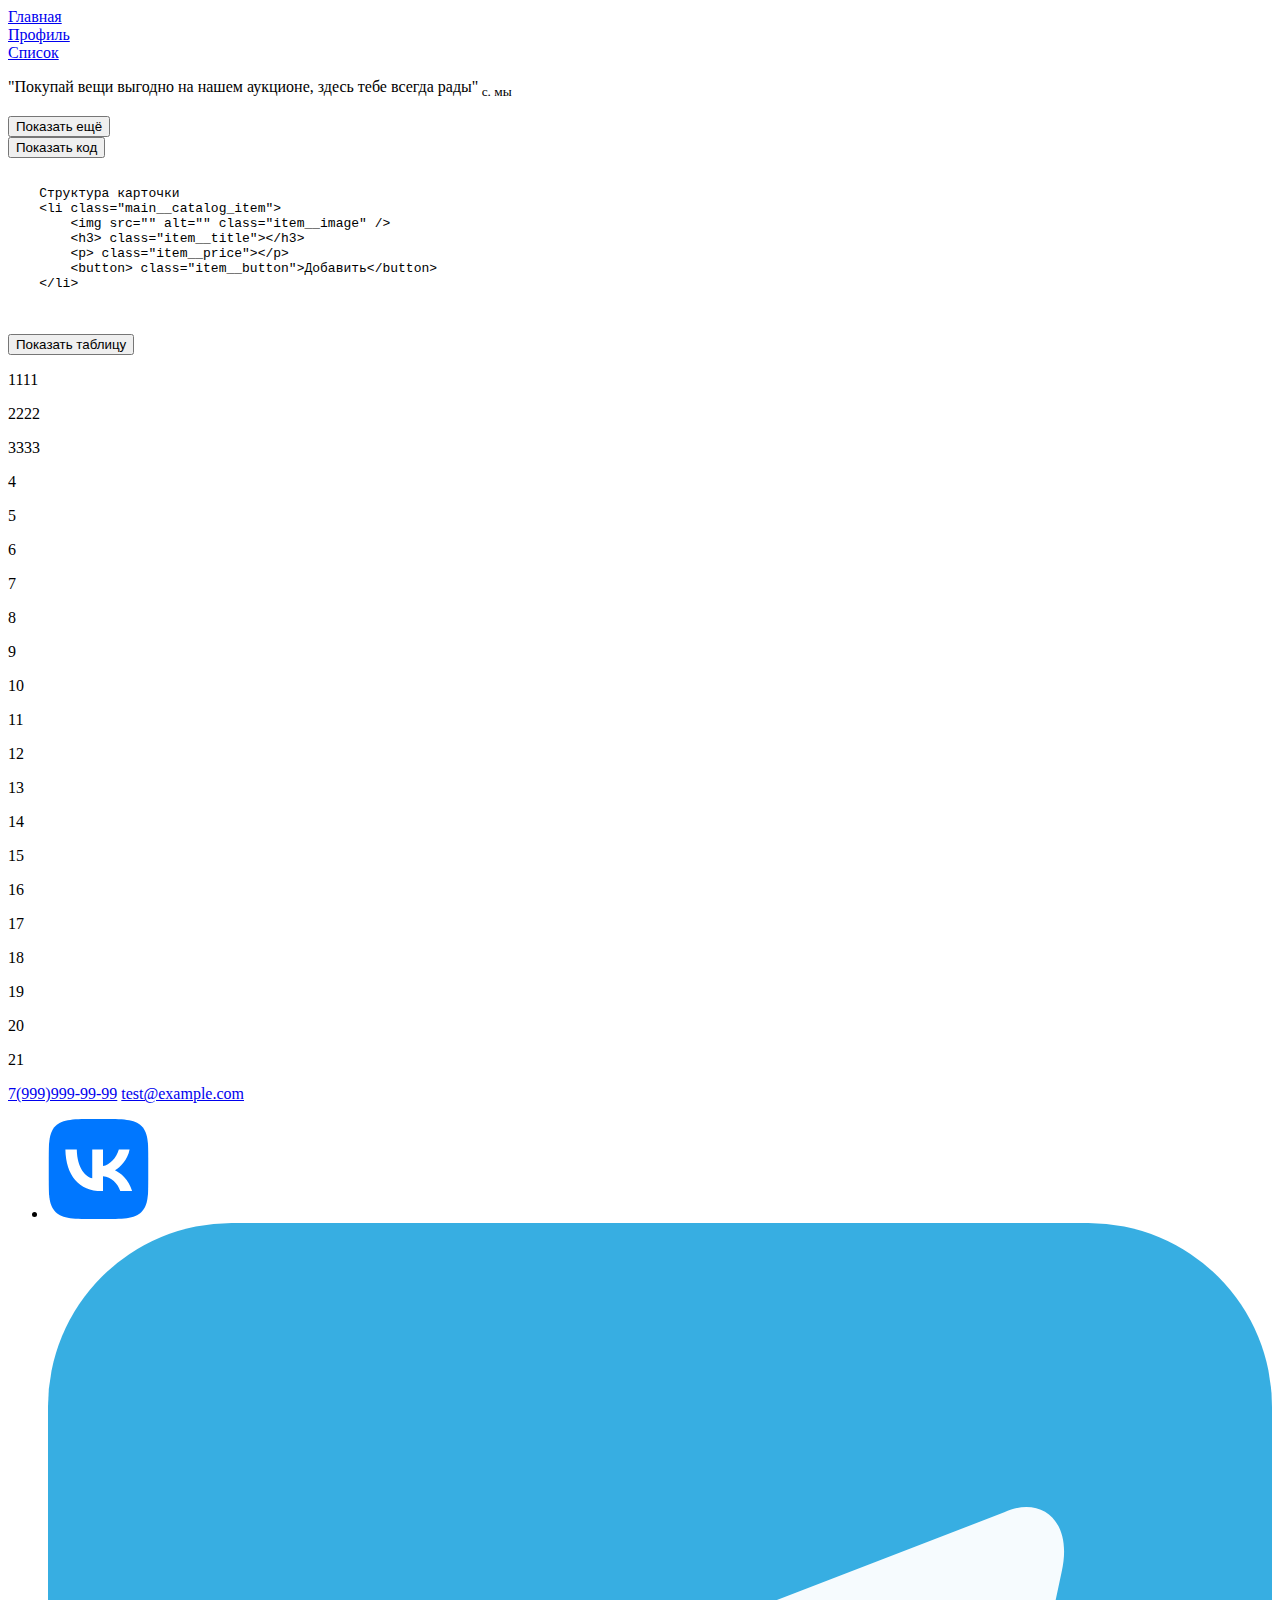
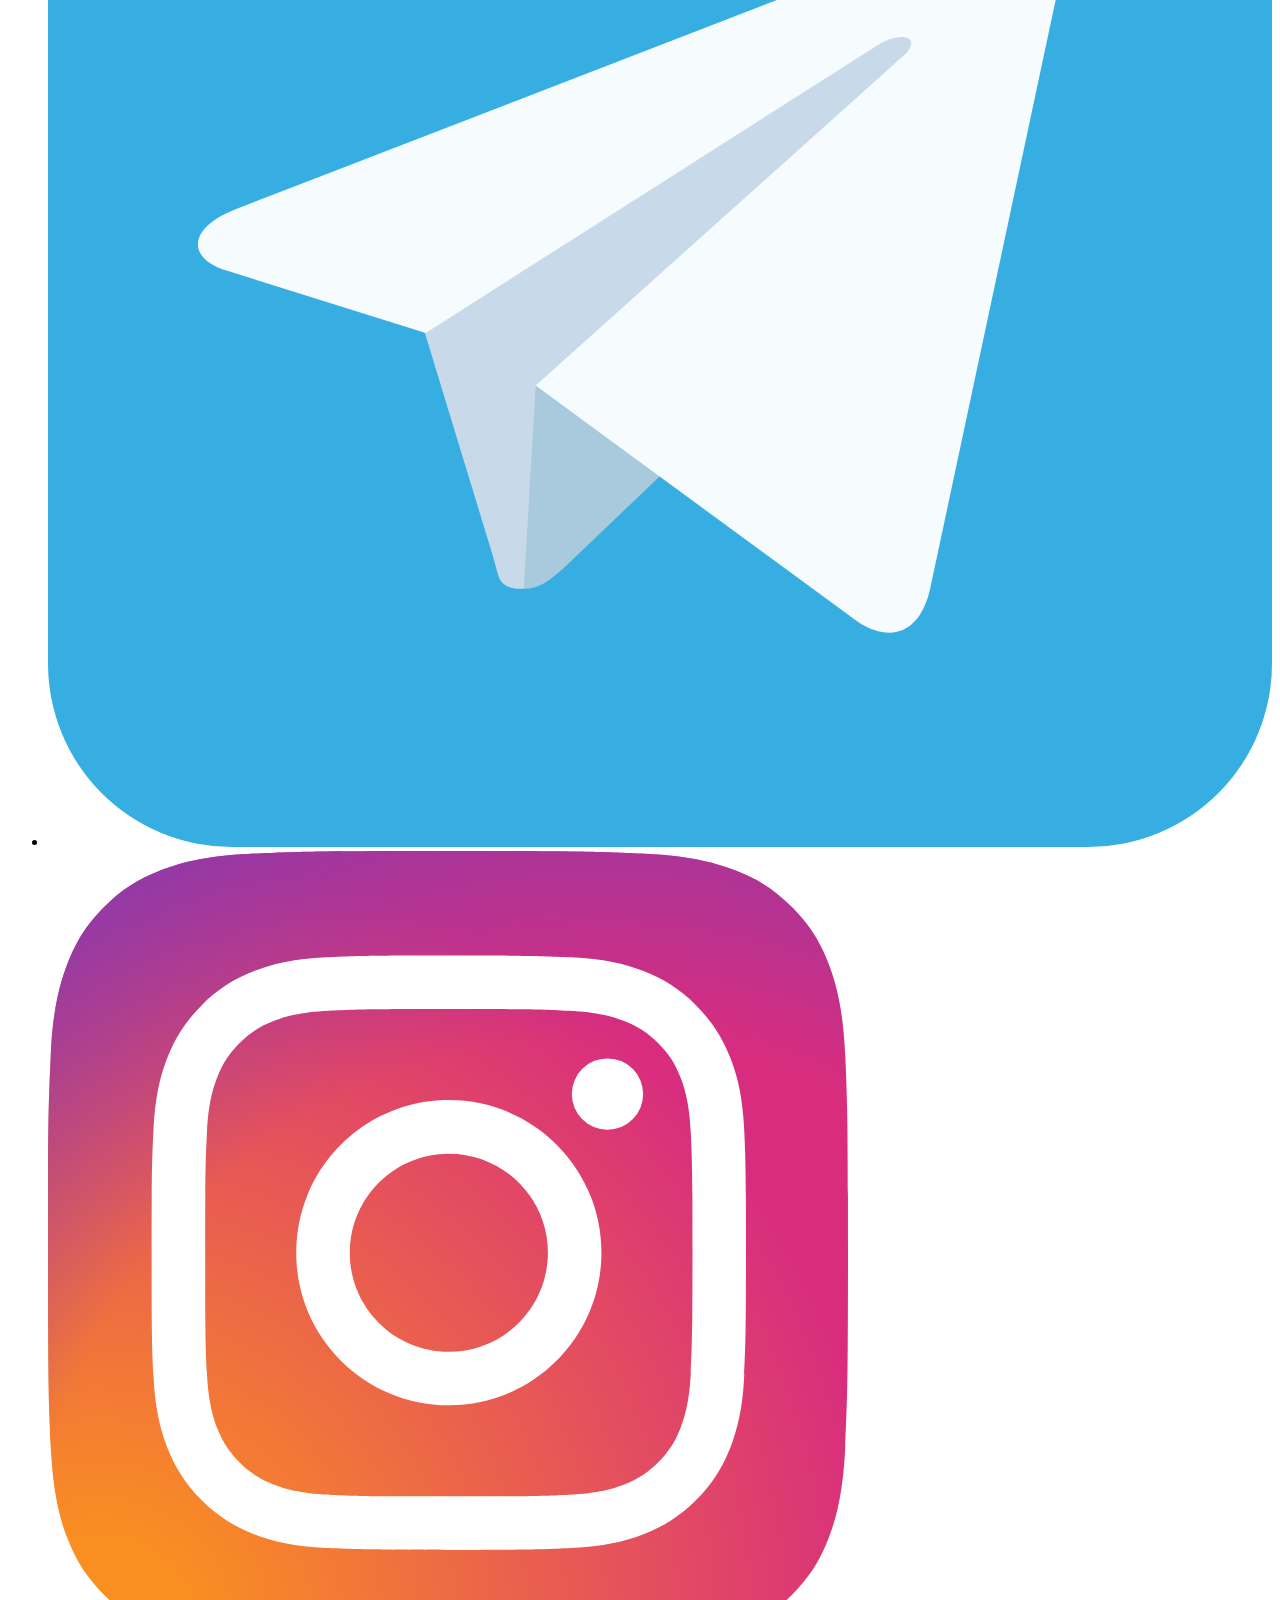
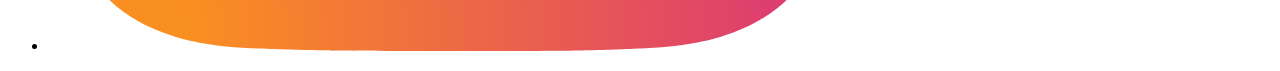
==== index.html @ 07613a07 "add: footer" ====
<!DOCTYPE html>
<html lang="ru">
	<head>
		<meta charset="UTF-8" />
		<meta name="viewport" content="width=device-width, initial-scale=1.0" />
		<link rel="preconnect" href="https://fonts.googleapis.com" />
		<link rel="preconnect" href="https://fonts.gstatic.com" crossorigin />
		<link
			href="https://fonts.googleapis.com/css2?family=Albert+Sans:ital,wght@0,100..900;1,100..900&display=swap"
			rel="stylesheet"
		/>
		<link rel="stylesheet" href="/styles/global.css" />
		<title>Аукцион</title>
	</head>
	<body>
		<header class="header">
			<nav class="header__menu header__menu_pages">
				<li class="header__menu_item" id="home">
					<a href="index.html">Главная</a>
				</li>
				<li class="header__menu_item" id="profile">
					<a href="profile.html">Профиль</a>
				</li>
				<li class="header__menu_item" id="toBuy">
					<a href="toBuy.html">Список</a>
				</li>
			</nav>
		</header>
		<main class="main">
			<section class="main__running_line">
				<p class="message">
					"Покупай вещи выгодно на нашем аукционе, здесь тебе всегда рады"<sub> c. мы</sub>
				</p>
			</section>

			<section class="catalog">
				<div class="loader"></div>
				<ul class="main__catalog" id="catalog"></ul>
				<button class="main__button" id="more">Показать ещё</button>
			</section>

			<section class="main__additional">
				<button class="main__button" id="code">Показать код</button>

				<pre class="main__code">
                <code>
    Структура карточки
    &lt;li class="main__catalog_item"&gt;
        &lt;img src="" alt="" class="item__image" /&gt;
        &lt;h3&gt; class="item__title"&gt;&lt;/h3&gt;
        &lt;p&gt; class="item__price"&gt;&lt;/p&gt;
        &lt;button&gt; class="item__button"&gt;Добавить&lt;/button&gt;
    &lt;/li&gt;
                </code>
            </pre>

				<button class="main__button" id="table">Показать таблицу</button>
				<div class="main__table">
					<p>1111</p>
					<p>2222</p>
					<p>3333</p>
					<p>4</p>
					<p>5</p>
					<p>6</p>
					<p>7</p>
					<p>8</p>
					<p>9</p>
					<p>10</p>
					<p>11</p>
					<p>12</p>
					<p>13</p>
					<p>14</p>
					<p>15</p>
					<p>16</p>
					<p>17</p>
					<p>18</p>
					<p>19</p>
					<p>20</p>
					<p>21</p>
				</div>
			</section>
		</main>
		<footer class="footer">
			<div class="footer__contacts">
				<a class="footer__contacts_phone" href="tel:+7(999)999-99-99">7(999)999-99-99</a>
				<a class="footer__contacts_email" href="mailto:test@example.com">test@example.com</a>
			</div>

			<p class="load_time"></p>

			<ul class="footer__social" id="contact">
				<li class="footer__social_item">
					<a href="https://vk.com" class="footer__social_item">
						<img src="./images/VK Logo.svg" alt="vk" class="social_item__image" />
					</a>
				</li>
				<li class="footer__social_item">
					<a href="https://t.me" class="footer__social_item">
						<img src="./images/telegram-svgrepo-com.svg" alt="tg" class="social_item__image" />
					</a>
				</li>
				<li class="footer__social_item">
					<a href="https://instagram.com" class="footer__social_item">
						<img src="./images/instagram-2-1-logo-svgrepo-com.svg" alt="inst" class="social_item__image" />
					</a>
				</li>
			</ul>
		</footer>
	</body>
	<script src="./scripts/script.js" type="module"></script>
</html>
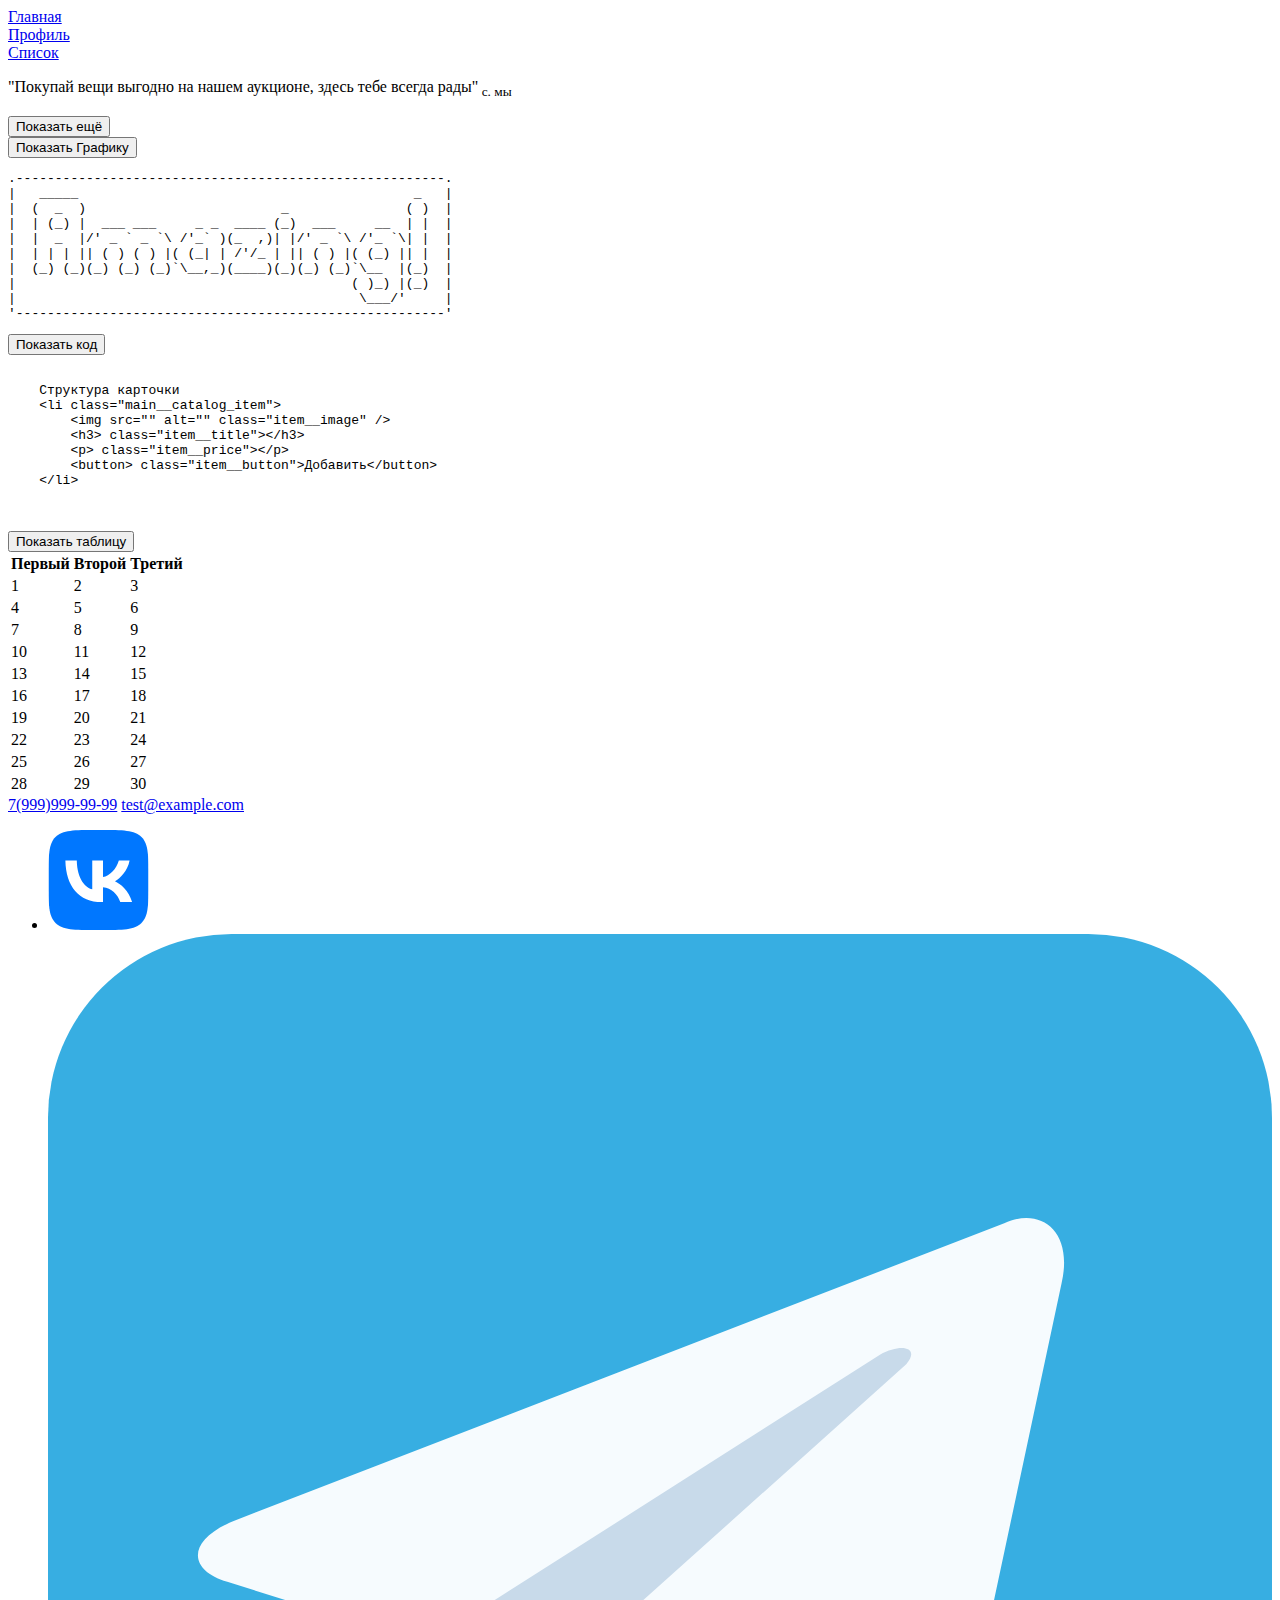
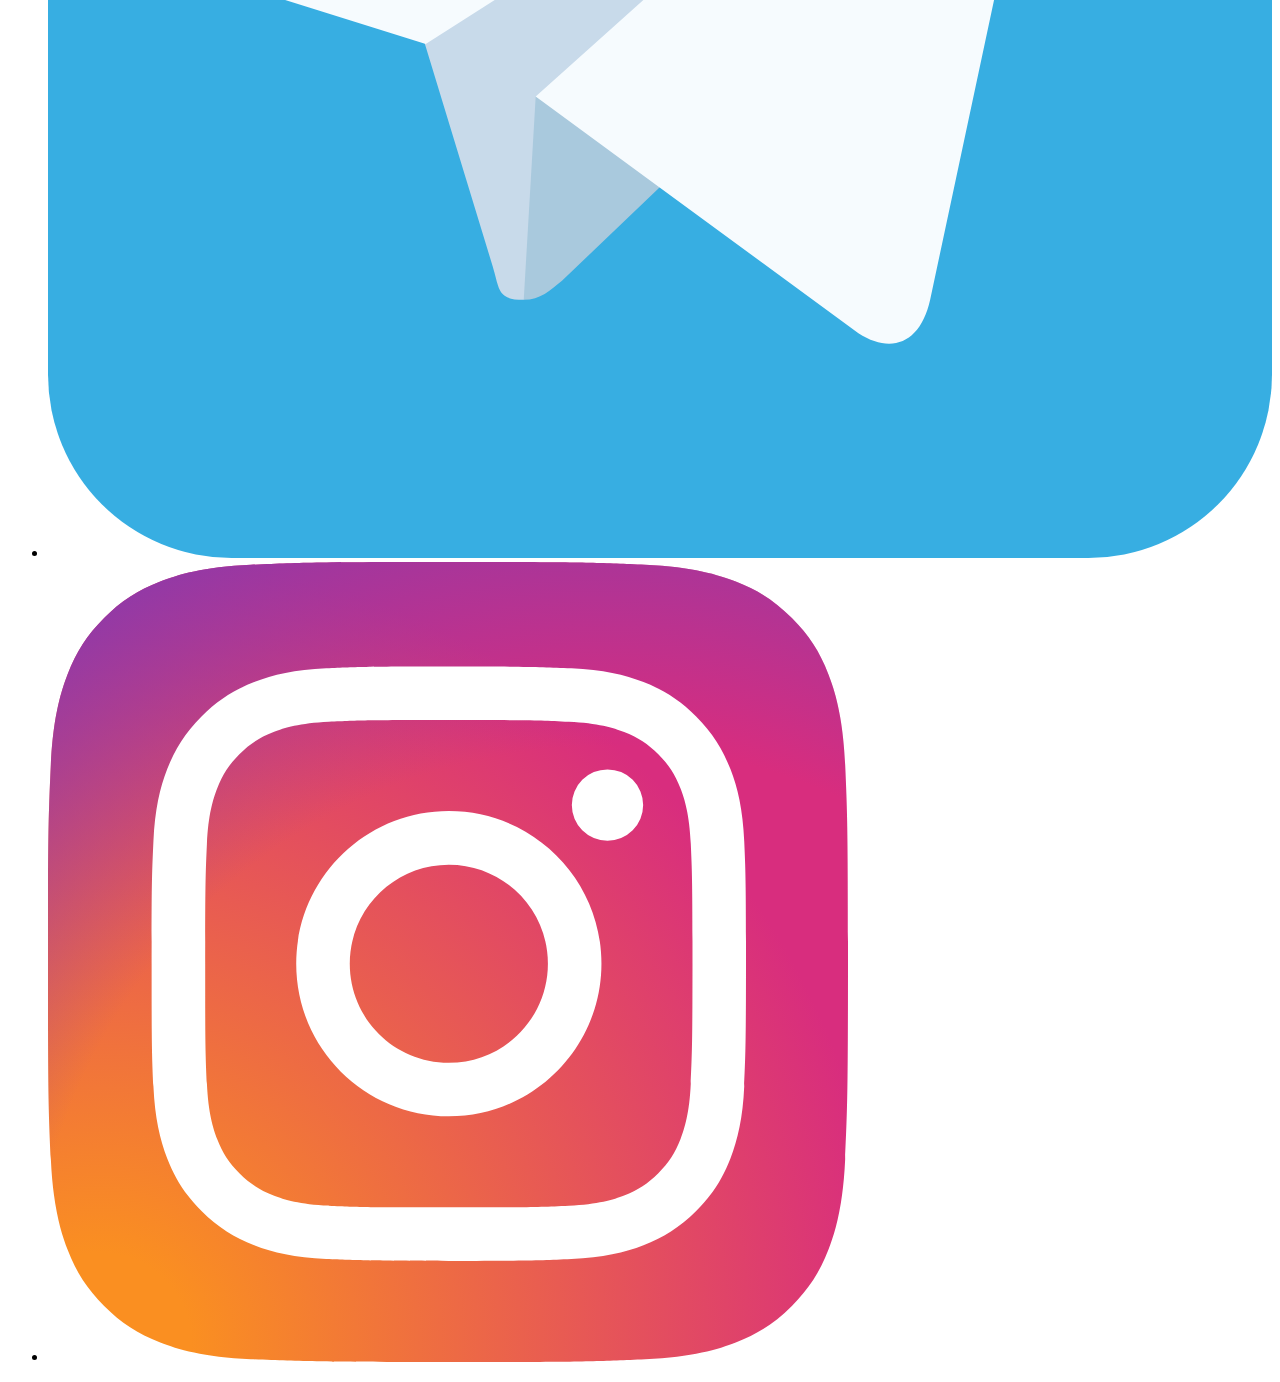
==== commit 13e03c96: "fix: fix table and add ascii grafics" ====
--- a/index.html
+++ b/index.html
@@ -9,7 +9,7 @@
 			href="https://fonts.googleapis.com/css2?family=Albert+Sans:ital,wght@0,100..900;1,100..900&display=swap"
 			rel="stylesheet"
 		/>
-		<link rel="stylesheet" href="/styles/global.css" />
+		<link rel="stylesheet" href="./styles/global.css" />
 		<title>Аукцион</title>
 	</head>
 	<body>
@@ -40,6 +40,22 @@
 			</section>
 
 			<section class="main__additional">
+
+				<button class="main__button" id="ascii">Показать Графику</button>
+
+<pre class="main__ascii">
+.-------------------------------------------------------.
+|   _____                                           _   |
+|  (  _  )                         _               ( )  |
+|  | (_) |  ___ ___     _ _  ____ (_)  ___     __  | |  |
+|  |  _  |/' _ ` _ `\ /'_` )(_  ,)| |/' _ `\ /'_ `\| |  |
+|  | | | || ( ) ( ) |( (_| | /'/_ | || ( ) |( (_) || |  |
+|  (_) (_)(_) (_) (_)`\__,_)(____)(_)(_) (_)`\__  |(_)  |
+|                                           ( )_) |(_)  |
+|                                            \___/'     |
+'-------------------------------------------------------'
+</pre>
+
 				<button class="main__button" id="code">Показать код</button>
 
 				<pre class="main__code">
@@ -55,29 +71,64 @@
             </pre>
 
 				<button class="main__button" id="table">Показать таблицу</button>
-				<div class="main__table">
-					<p>1111</p>
-					<p>2222</p>
-					<p>3333</p>
-					<p>4</p>
-					<p>5</p>
-					<p>6</p>
-					<p>7</p>
-					<p>8</p>
-					<p>9</p>
-					<p>10</p>
-					<p>11</p>
-					<p>12</p>
-					<p>13</p>
-					<p>14</p>
-					<p>15</p>
-					<p>16</p>
-					<p>17</p>
-					<p>18</p>
-					<p>19</p>
-					<p>20</p>
-					<p>21</p>
-				</div>
+				<table class="main__table">
+						<tr>
+							<th>Первый</th>
+							<th>Второй</th>
+							<th>Третий</th>
+						</tr>
+						<tr>
+							<td>1</td>
+							<td>2</td>
+							<td>3</td>
+						</tr>
+						<tr>
+							<td>4</td>
+							<td>5</td>
+							<td>6</td>
+						</tr>
+						<tr>
+							<td>7</td>
+							<td>8</td>
+							<td>9</td>
+						</tr>
+						<tr>
+							<td>10</td>
+							<td>11</td>
+							<td>12</td>
+						</tr>
+						<tr>
+							<td>13</td>
+							<td>14</td>
+							<td>15</td>
+						</tr>
+						<tr>
+							<td>16</td>
+							<td>17</td>
+							<td>18</td>
+						</tr>
+						<tr>
+							<td>19</td>
+							<td>20</td>
+							<td>21</td>
+						</tr>
+						<tr>
+							<td>22</td>
+							<td>23</td>
+							<td>24</td>
+						</tr>
+						<tr>
+							<td>25</td>
+							<td>26</td>
+							<td>27</td>
+						</tr>
+						<tr>
+							<td>28</td>
+							<td>29</td>
+							<td>30</td>
+						</tr>
+					</tbody>
+				</table>
 			</section>
 		</main>
 		<footer class="footer">
@@ -101,7 +152,11 @@
 				</li>
 				<li class="footer__social_item">
 					<a href="https://instagram.com" class="footer__social_item">
-						<img src="./images/instagram-2-1-logo-svgrepo-com.svg" alt="inst" class="social_item__image" />
+						<img
+							src="./images/instagram-2-1-logo-svgrepo-com.svg"
+							alt="inst"
+							class="social_item__image"
+						/>
 					</a>
 				</li>
 			</ul>
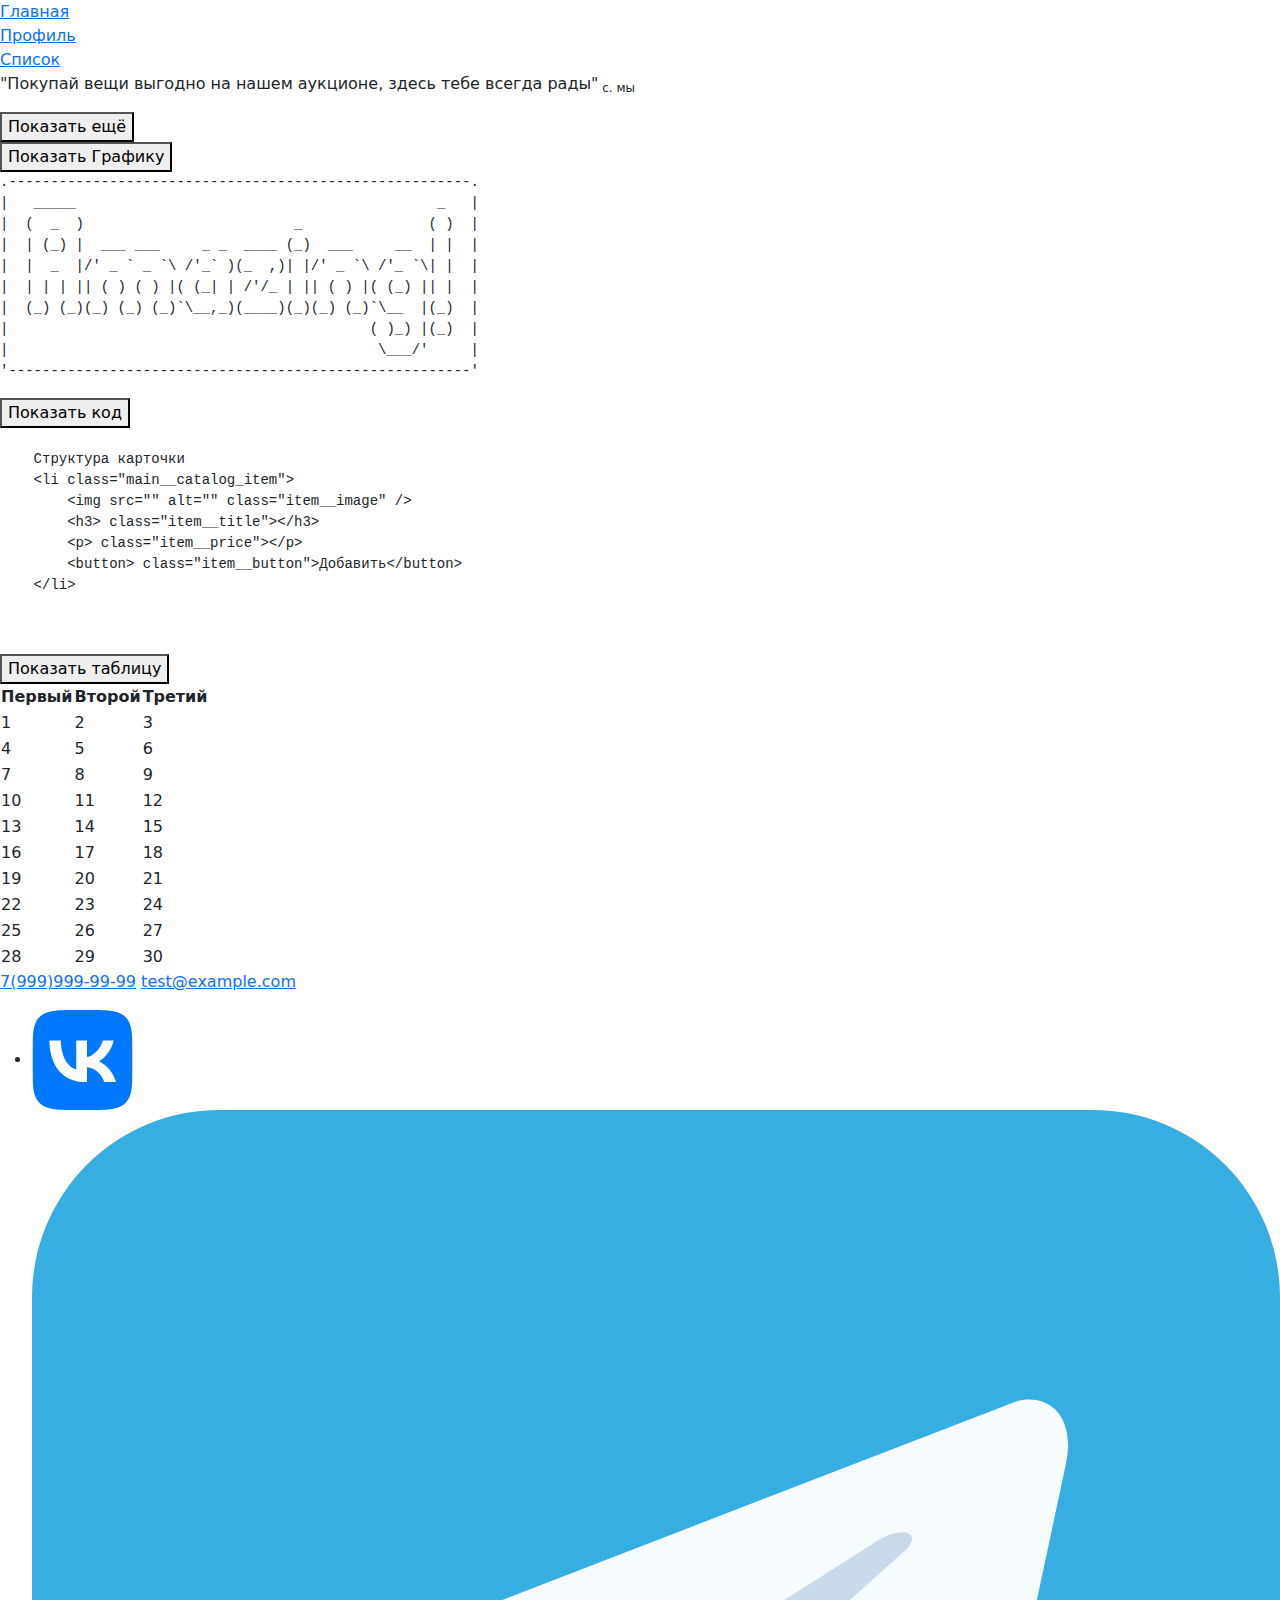
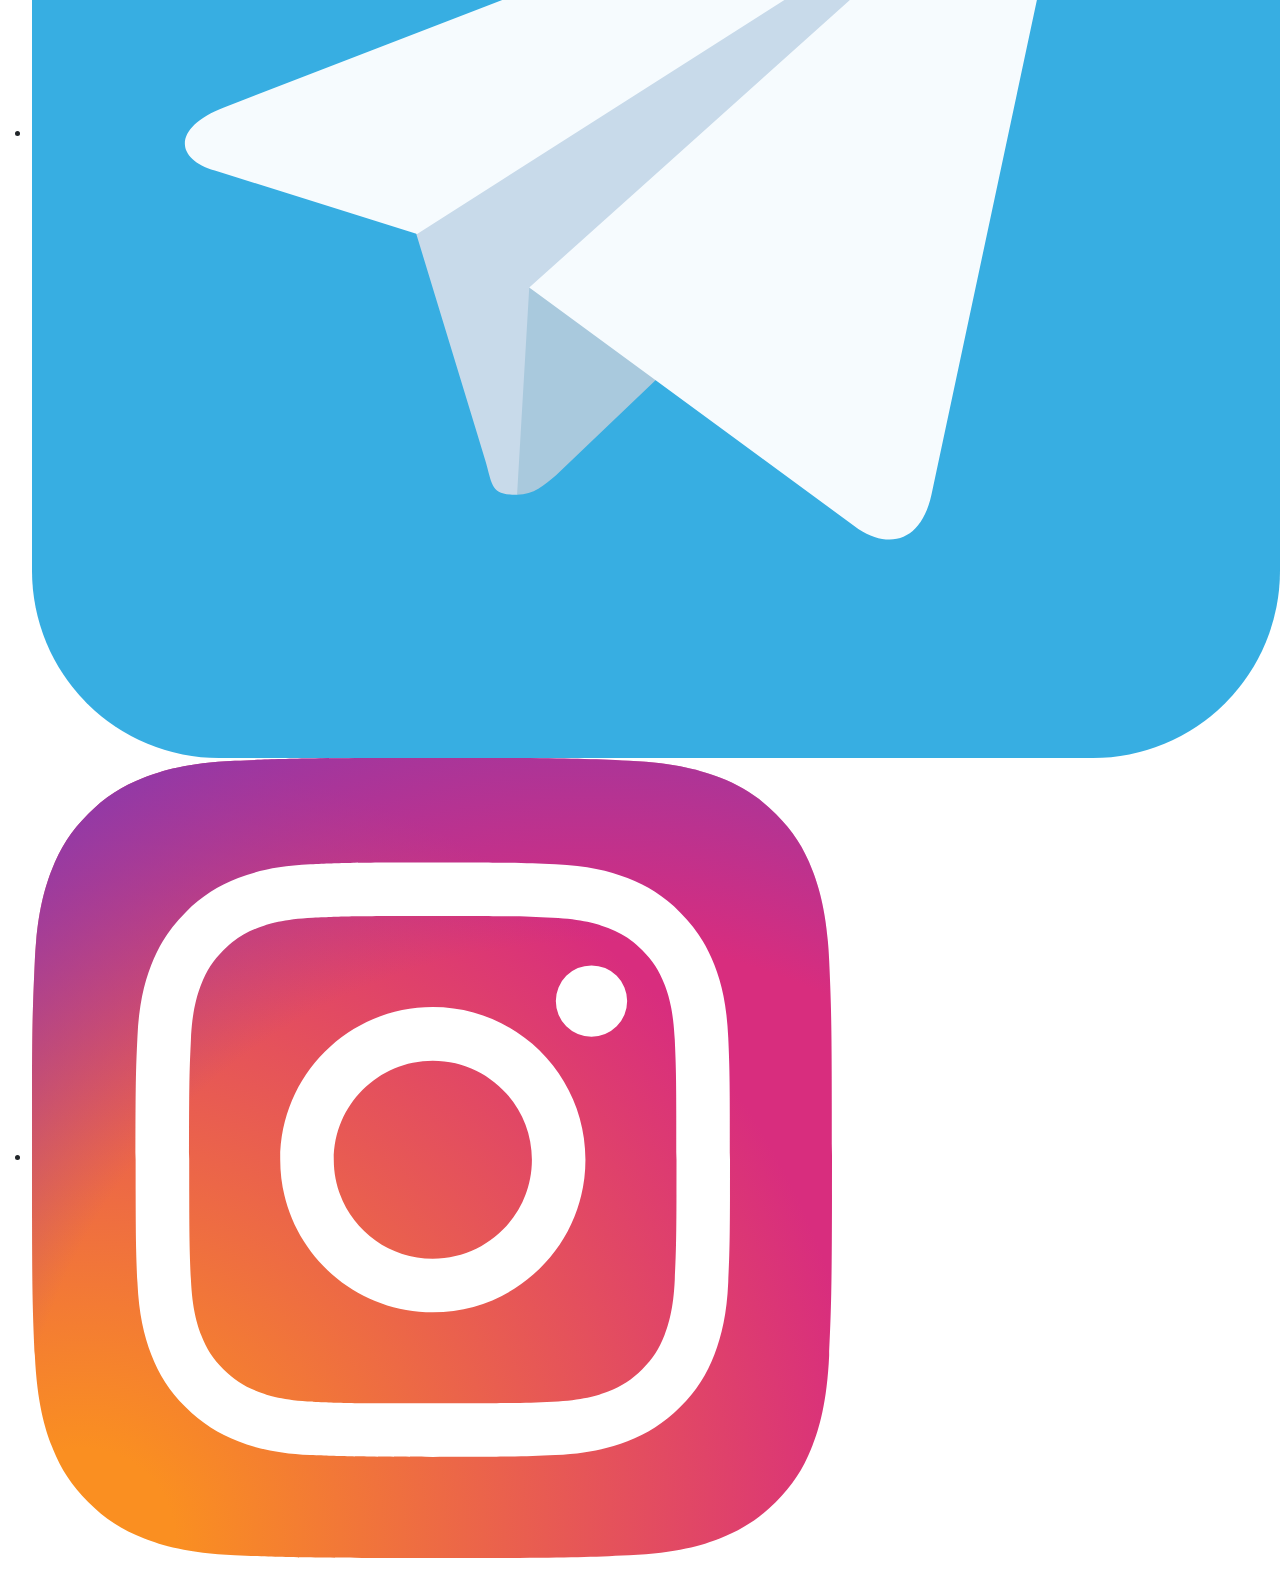
==== commit 6e9aa998: "feat: add bootstrap modal" ====
--- a/index.html
+++ b/index.html
@@ -9,6 +9,7 @@
 			href="https://fonts.googleapis.com/css2?family=Albert+Sans:ital,wght@0,100..900;1,100..900&display=swap"
 			rel="stylesheet"
 		/>
+		<link href="https://cdn.jsdelivr.net/npm/bootstrap@5.3.3/dist/css/bootstrap.min.css" rel="stylesheet" integrity="sha384-QWTKZyjpPEjISv5WaRU9OFeRpok6YctnYmDr5pNlyT2bRjXh0JMhjY6hW+ALEwIH" crossorigin="anonymous">
 		<link rel="stylesheet" href="./styles/global.css" />
 		<title>Аукцион</title>
 	</head>
@@ -161,6 +162,24 @@
 				</li>
 			</ul>
 		</footer>
+		<div class="modal" id="modal" tabindex="-1">
+			<div class="modal-dialog modal-dialog-centered">
+				<div class="modal-content">
+					<div class="modal-header">
+						<h5 class="modal-title">Подтверждение добавления</h5>
+						<button type="button" class="btn-close" data-bs-dismiss="modal" aria-label="Закрыть"></button>
+					</div>
+					<div class="modal-body">
+						Вы действительно хотите добавить этот продукт?
+					</div>
+					<div class="modal-footer">
+						<button type="button" class="btn btn-secondary" data-bs-dismiss="modal">Отмена</button>
+						<button type="button" class="btn btn-primary" data-bs-dismiss="modal">Подтвердить</button>
+					</div>
+				</div>
+			</div>
+		</div>
 	</body>
 	<script src="./scripts/script.js" type="module"></script>
+	<script src="https://cdn.jsdelivr.net/npm/bootstrap@5.3.3/dist/js/bootstrap.bundle.min.js" integrity="sha384-YvpcrYf0tY3lHB60NNkmXc5s9fDVZLESaAA55NDzOxhy9GkcIdslK1eN7N6jIeHz" crossorigin="anonymous"></script>
 </html>
